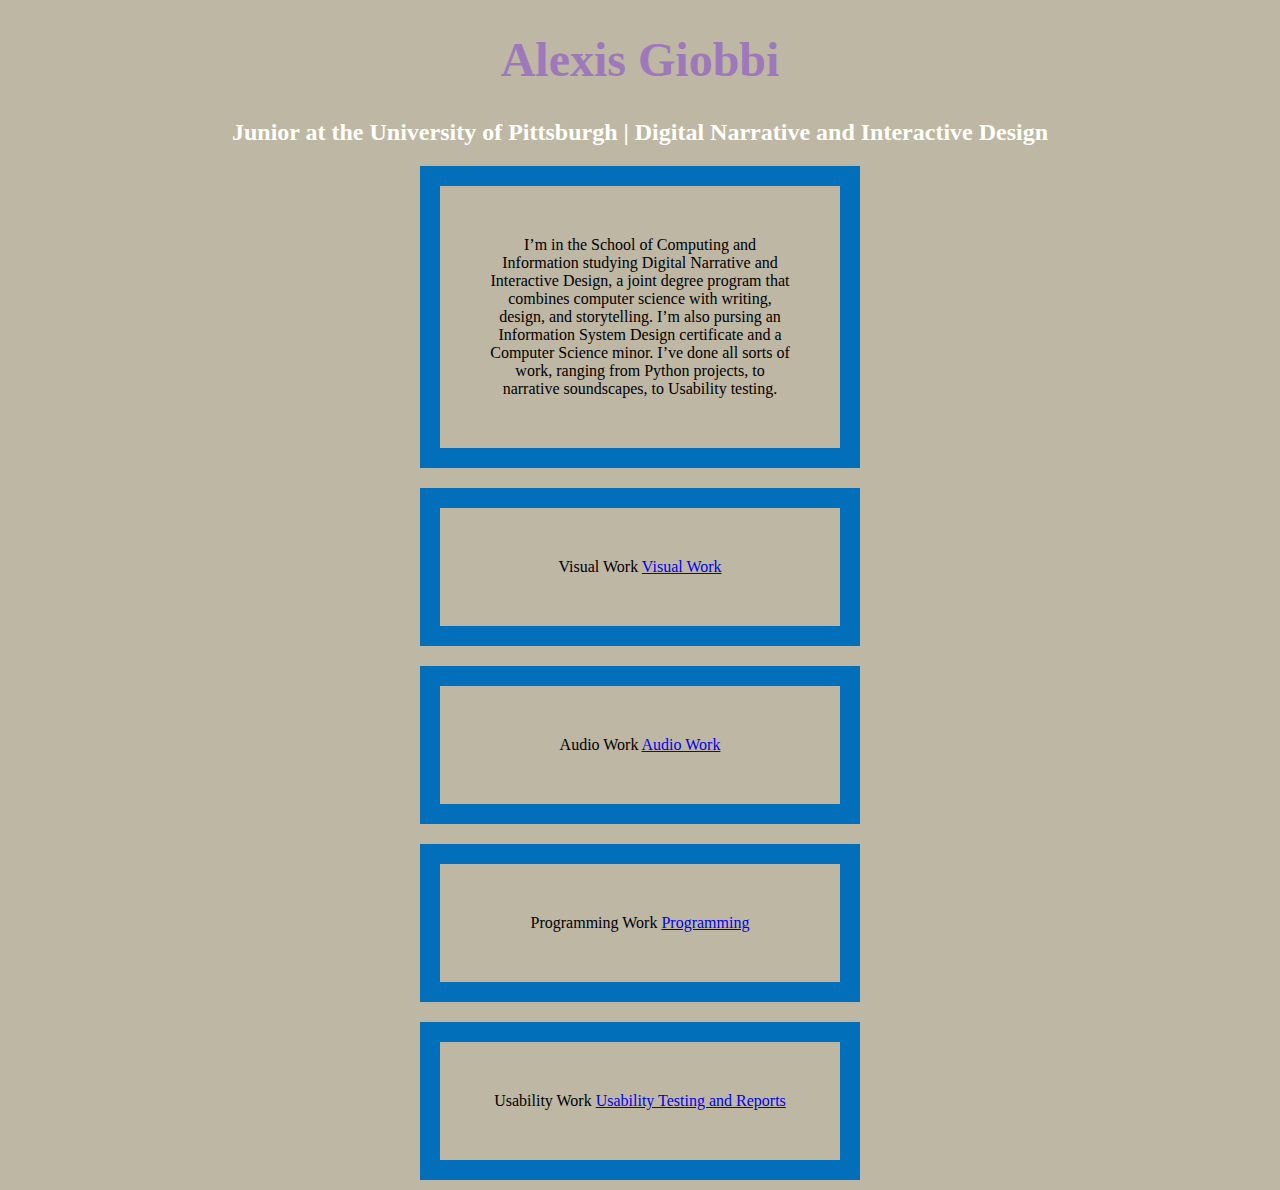
==== index.html @ 78e5b839 "Add files via upload" ====
<!DOCTYPE html>
<head>
  <title> Alexis Giobbi </title>
</head>

<link href="style.css" type="text/css" rel="stylesheet"/>

<body>
  <h1> Alexis Giobbi  </h1>
  <h2> Junior at the University of Pittsburgh | Digital Narrative and Interactive Design </h2>

</body>

<p> I’m in the School of Computing and Information studying Digital Narrative and Interactive Design, a joint degree program that combines computer science with writing, design, and storytelling. I’m also pursing an Information System Design certificate and a Computer Science minor. I’ve done all sorts of work, ranging from Python projects, to narrative soundscapes, to Usability testing. </P>

<p> Visual Work <a href ="VisualWork.html"> Visual Work </a> </p>
<p> Audio Work  <a href ="AudioWork.html"> Audio Work </a></p>
<p> Programming Work <a href ="Programming.html"> Programming </a> </p>
<p> Usability Work <a href ="Usability.html"> Usability Testing and Reports </a> </p>


</body>
</html>
---- style.css ----
body {
  text-align: center;
  font-family: cursive;
  background-color: #BEB7A4;
  margin: 20px auto 10px auto;
}
h2 {
  font-family: georgia;
  margin: 20px auto 10px auto;
  color: #FFFFFC
}
p {
width: 300px;
padding: 50px;
margin: 20px auto 10px auto;
border: 20px solid #016FB9;}
h1 {
  font-size: 48px;
  color: #9D79BC;
}
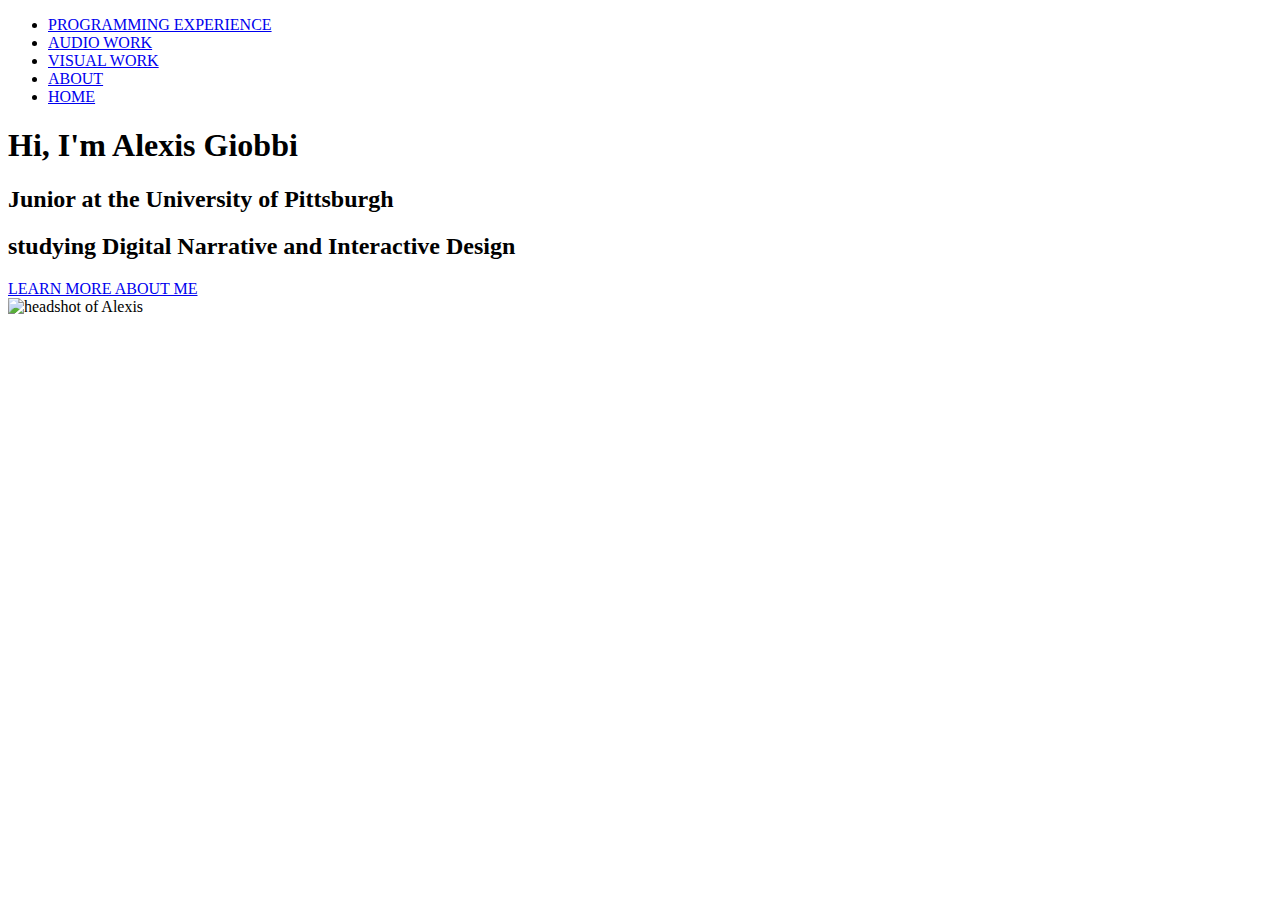
==== commit c0e142c5: "Add files via upload" ====
--- a/index.html
+++ b/index.html
@@ -1,23 +1,31 @@
 <!DOCTYPE html>
 <head>
   <title> Alexis Giobbi </title>
+  <meta name="viewport" content="width=device-width, initial-scale=1.0">
+  <link href="style.css" type="text/css" rel="stylesheet"/>
+  <link href='https://fonts.googleapis.com/css?family=Raleway' rel='stylesheet'>
 </head>
 
-<link href="style.css" type="text/css" rel="stylesheet"/>
-
 <body>
-  <h1> Alexis Giobbi  </h1>
-  <h2> Junior at the University of Pittsburgh | Digital Narrative and Interactive Design </h2>
-
-</body>
-
-<p> I’m in the School of Computing and Information studying Digital Narrative and Interactive Design, a joint degree program that combines computer science with writing, design, and storytelling. I’m also pursing an Information System Design certificate and a Computer Science minor. I’ve done all sorts of work, ranging from Python projects, to narrative soundscapes, to Usability testing. </P>
-
-<p> Visual Work <a href ="VisualWork.html"> Visual Work </a> </p>
-<p> Audio Work  <a href ="AudioWork.html"> Audio Work </a></p>
-<p> Programming Work <a href ="Programming.html"> Programming </a> </p>
-<p> Usability Work <a href ="Usability.html"> Usability Testing and Reports </a> </p>
-
-
+  <div class ="bar">
+    <nav>
+      <ul>
+        <li><a href="Programming.html">PROGRAMMING EXPERIENCE</a></li>
+        <li><a href="AudioWork.html">AUDIO WORK</a></li>
+        <li><a href="VisualWork.html">VISUAL WORK</a></li>
+        <li><a href="Usability.html">ABOUT</a></li>
+        <li><a href="index.html">HOME</a></li>
+      </ul>
+    </nav>
+    <div class="details">
+      <h1> Hi, I'm <span>Alexis Giobbi</span> </h1>
+      <h2> Junior at the University of Pittsburgh</h2>
+        <h2> studying Digital Narrative and Interactive Design </h2>
+      <a href="Usability.html">LEARN MORE ABOUT ME</a>
+    </div>
+    <div class="headshot">
+      <img src="Images\selfpc.png" alt="headshot of Alexis">
+    </div>
+  </div>
 </body>
 </html>
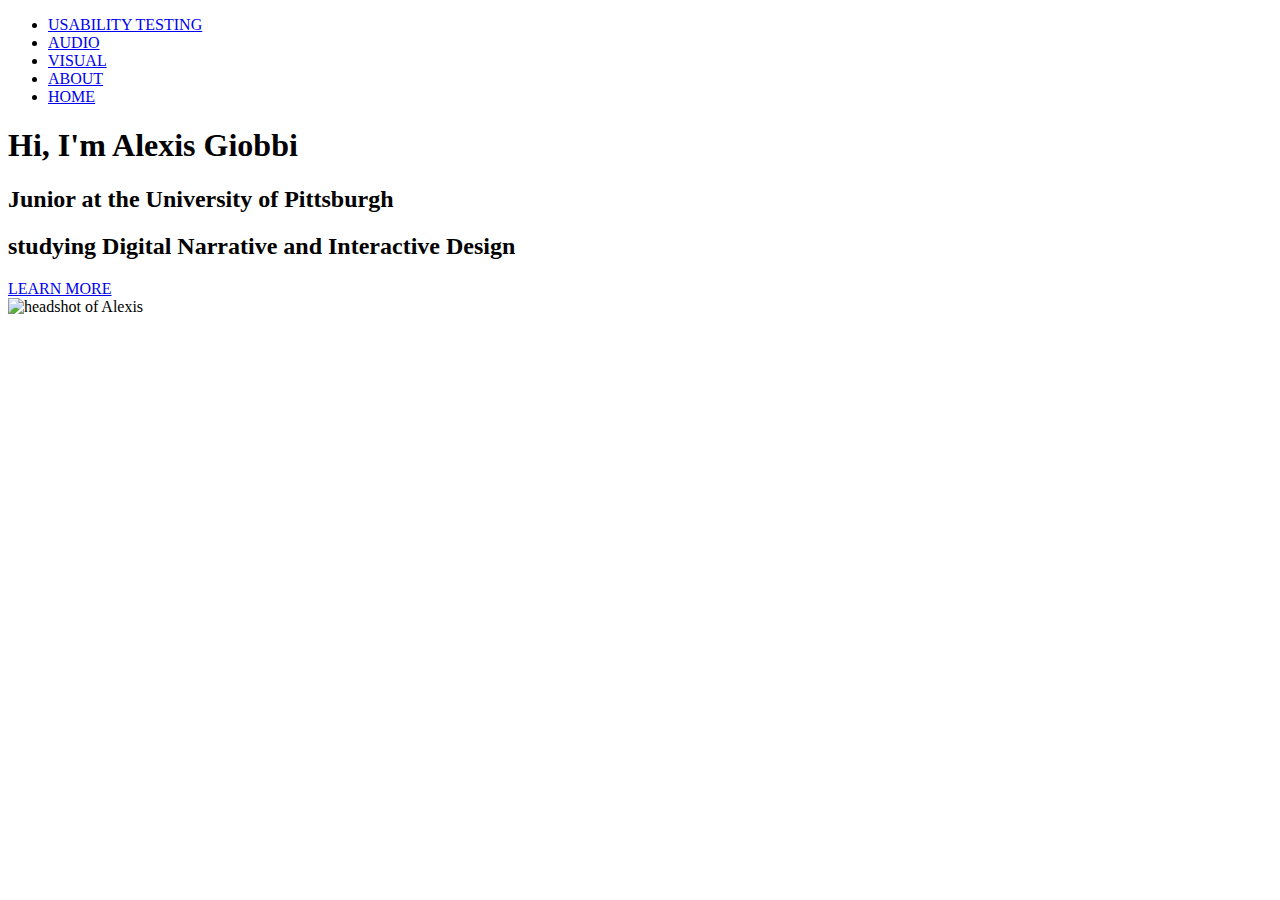
==== commit b87a45e7: "Add files via upload" ====
--- a/index.html
+++ b/index.html
@@ -2,7 +2,7 @@
 <head>
   <title> Alexis Giobbi </title>
   <meta name="viewport" content="width=device-width, initial-scale=1.0">
-  <link href="style.css" type="text/css" rel="stylesheet"/>
+  <link href="CSS/style.css" type="text/css" rel="stylesheet"/>
   <link href='https://fonts.googleapis.com/css?family=Raleway' rel='stylesheet'>
 </head>
 
@@ -10,18 +10,18 @@
   <div class ="bar">
     <nav>
       <ul>
-        <li><a href="Programming.html">PROGRAMMING EXPERIENCE</a></li>
-        <li><a href="AudioWork.html">AUDIO WORK</a></li>
-        <li><a href="VisualWork.html">VISUAL WORK</a></li>
-        <li><a href="Usability.html">ABOUT</a></li>
+        <li><a href="Usability.html">USABILITY TESTING</a></li>
+        <li><a href="AudioWork.html">AUDIO</a></li>
+        <li><a href="VisualWork.html">VISUAL</a></li>
+        <li><a href="About.html">ABOUT</a></li>
         <li><a href="index.html">HOME</a></li>
       </ul>
     </nav>
     <div class="details">
       <h1> Hi, I'm <span>Alexis Giobbi</span> </h1>
-      <h2> Junior at the University of Pittsburgh</h2>
+        <h2> Junior at the University of Pittsburgh</h2>
         <h2> studying Digital Narrative and Interactive Design </h2>
-      <a href="Usability.html">LEARN MORE ABOUT ME</a>
+      <a href="About.html">LEARN MORE</a>
     </div>
     <div class="headshot">
       <img src="Images\selfpc.png" alt="headshot of Alexis">
